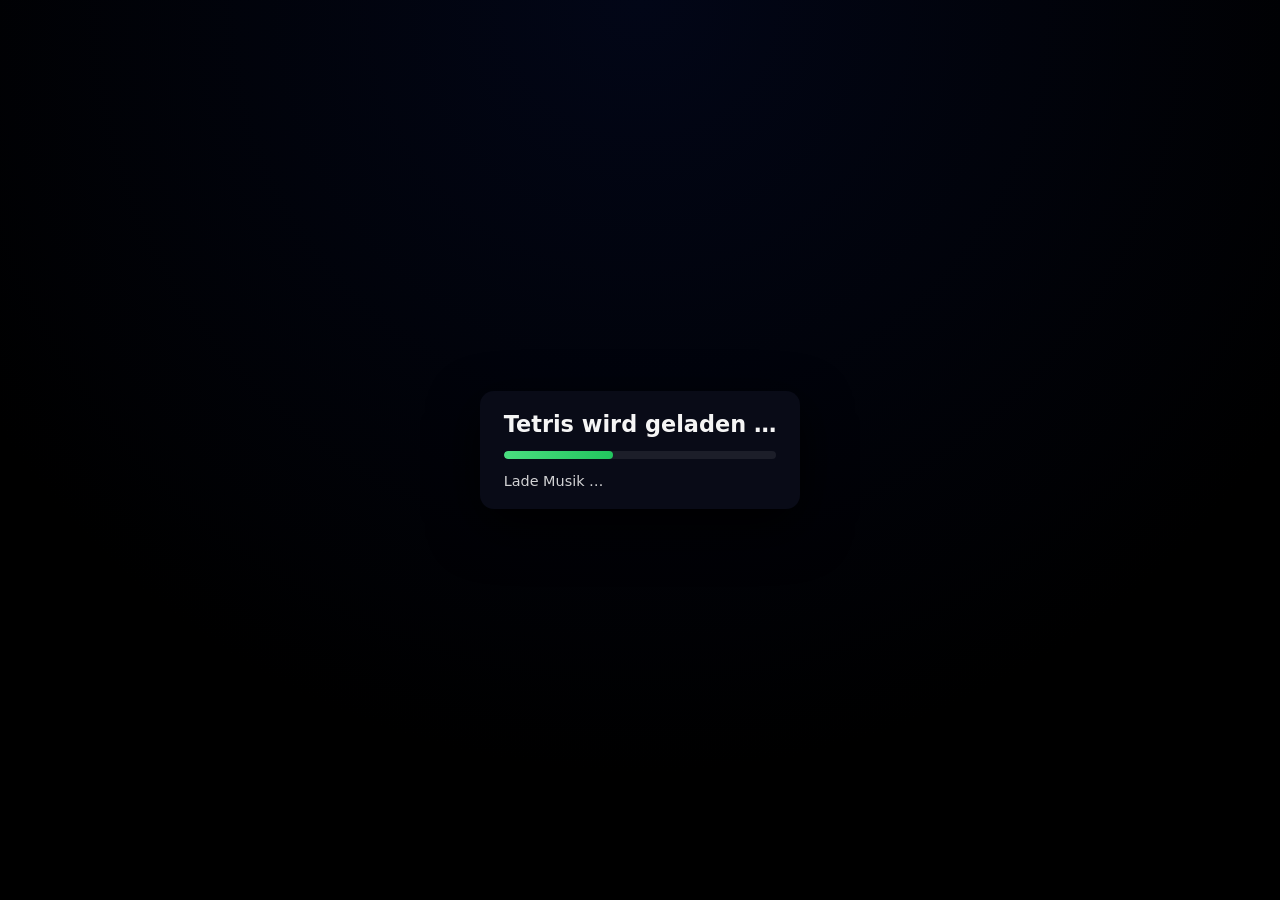
==== index.html @ 562901ba "first commit" ====
<!doctype html>
<html lang="de">
  <head>
    <meta charset="utf-8" />
    <title>Tetris mit Materialien</title>
    <meta name="viewport" content="width=device-width,initial-scale=1" />
    <link rel="stylesheet" href="./styles.css" />
  </head>
  <body>
    <div id="loadingOverlay" class="loading-overlay">
      <div class="loading-modal">
        <h2>Tetris wird geladen …</h2>
        <div class="loading-bar">
          <div id="loadingBarFill" class="loading-bar-fill"></div>
        </div>
        <div id="loadingText" class="loading-text">Lade Audio …</div>
        <button id="loadingStartBtn" class="loading-start-btn hidden">
          Starten
        </button>
      </div>
    </div>
    <div id="app">
      <canvas id="gameCanvas" width="400" height="800"></canvas>
      <div id="ui">
        <h1>Tetris</h1>
        <div class="stats">
          <div>Punkte: <span id="scoreValue">0</span></div>
          <div>Level: <span id="levelValue">1</span></div>
          <div>Linien: <span id="linesValue">0</span></div>
        </div>
        <div class="controls">
          <h2>Steuerung</h2>
          <ul>
            <li>Pfeile links/rechts: Bewegen</li>
            <li>Pfeil hoch / X: Rotieren</li>
            <li>Pfeil unten: Schneller fallen</li>
            <li>Leertaste: Hard Drop</li>
            <li>Esc: Pause</li>
            <li>Enter / R: Neustart</li>
          </ul>
        </div>
      </div>
    </div>
    <div id="pauseOverlay" class="pause-overlay hidden">
      <div class="pause-modal">
        <h2>Pause</h2>
        <div class="pause-section">
          <h3>Musik</h3>
          <label class="pause-row">
            <input type="checkbox" id="pauseMusicEnabled" checked />
            <span>Musik aktiviert</span>
          </label>
          <label class="pause-row">
            <span>Lautstärke</span>
            <input
              type="range"
              id="pauseMusicVolume"
              min="0"
              max="1"
              step="0.01"
              value="0.8"
            />
          </label>
        </div>
        <div class="pause-section">
          <h3>Soundeffekte</h3>
          <label class="pause-row">
            <input type="checkbox" id="pauseSfxEnabled" checked />
            <span>SFX aktiviert</span>
          </label>
          <label class="pause-row">
            <span>Lautstärke</span>
            <input
              type="range"
              id="pauseSfxVolume"
              min="0"
              max="1"
              step="0.01"
              value="0.8"
            />
          </label>
        </div>
        <button id="pauseResumeBtn" class="pause-resume-btn">Weiter</button>
      </div>
    </div>
    <script type="module" src="./src/main.js"></script>
  </body>
</html>
---- styles.css ----
*,
*::before,
*::after {
  box-sizing: border-box;
  margin: 0;
  padding: 0;
}

html,
body {
  width: 100%;
  height: 100%;
  background: radial-gradient(circle at top, #1a1c2c 0, #050608 60%);
  color: #f5f5f5;
  font-family: system-ui, -apple-system, BlinkMacSystemFont, 'Segoe UI', sans-serif;
}

body {
  display: flex;
  align-items: center;
  justify-content: center;
}

.loading-overlay {
  position: fixed;
  inset: 0;
  display: flex;
  align-items: center;
  justify-content: center;
  background: radial-gradient(circle at top, #020617 0, #000000 70%);
  z-index: 1200;
}

.loading-overlay.hidden {
  display: none;
}

.loading-modal {
  min-width: 260px;
  max-width: 360px;
  padding: 20px 24px;
  border-radius: 14px;
  background: rgba(10, 12, 24, 0.98);
  box-shadow: 0 18px 50px rgba(0, 0, 0, 0.95);
  display: flex;
  flex-direction: column;
  gap: 14px;
}

.loading-modal h2 {
  font-size: 1.4rem;
}

.loading-bar {
  position: relative;
  width: 100%;
  height: 8px;
  border-radius: 999px;
  background: rgba(255, 255, 255, 0.08);
  overflow: hidden;
}

.loading-bar-fill {
  position: absolute;
  inset: 0;
  width: 0%;
  border-radius: inherit;
  background: linear-gradient(90deg, #4ade80, #22c55e);
  transition: width 0.18s ease-out;
}

.loading-text {
  font-size: 0.9rem;
  opacity: 0.85;
}

.loading-start-btn {
  margin-top: 4px;
  padding: 8px 14px;
  border-radius: 999px;
  border: none;
  cursor: pointer;
  font-size: 0.95rem;
  background: linear-gradient(90deg, #38bdf8, #6366f1);
  color: #020617;
  font-weight: 600;
}

.loading-start-btn.hidden {
  display: none;
}

.loading-start-btn:hover {
  filter: brightness(1.05);
}

#app {
  display: flex;
  gap: 24px;
  padding: 24px;
  background: rgba(0, 0, 0, 0.6);
  border-radius: 16px;
  box-shadow: 0 18px 40px rgba(0, 0, 0, 0.8);
}

canvas#gameCanvas {
  border-radius: 8px;
  background: linear-gradient(to bottom, #050608, #101322);
  box-shadow: 0 0 0 2px rgba(255, 255, 255, 0.05);
}

#ui {
  display: flex;
  flex-direction: column;
  gap: 16px;
  min-width: 200px;
}

#ui h1 {
  font-size: 1.8rem;
  letter-spacing: 0.08em;
  text-transform: uppercase;
}

.stats {
  display: flex;
  flex-direction: column;
  gap: 4px;
  padding: 12px;
  border-radius: 8px;
  background: rgba(255, 255, 255, 0.04);
  font-size: 0.9rem;
}

.controls {
  padding: 12px;
  border-radius: 8px;
  background: rgba(255, 255, 255, 0.04);
}

.controls h2 {
  font-size: 1rem;
  margin-bottom: 8px;
}

.controls ul {
  list-style: none;
  font-size: 0.85rem;
}

.controls li + li {
  margin-top: 4px;
}

.pause-overlay {
  position: fixed;
  inset: 0;
  display: flex;
  align-items: center;
  justify-content: center;
  background: rgba(0, 0, 0, 0.55);
  z-index: 1000;
}

.pause-overlay.hidden {
  display: none;
}

.pause-modal {
  min-width: 260px;
  max-width: 360px;
  padding: 20px 22px;
  border-radius: 12px;
  background: rgba(10, 12, 24, 0.96);
  box-shadow: 0 18px 40px rgba(0, 0, 0, 0.9);
  display: flex;
  flex-direction: column;
  gap: 16px;
}

.pause-modal h2 {
  font-size: 1.4rem;
  margin-bottom: 4px;
}

.pause-section {
  padding: 10px 12px;
  border-radius: 8px;
  background: rgba(255, 255, 255, 0.04);
  display: flex;
  flex-direction: column;
  gap: 8px;
}

.pause-section h3 {
  font-size: 0.95rem;
  opacity: 0.9;
}

.pause-row {
  display: flex;
  align-items: center;
  justify-content: space-between;
  gap: 8px;
  font-size: 0.85rem;
}

.pause-row input[type='range'] {
  flex: 1;
}

.pause-resume-btn {
  margin-top: 4px;
  padding: 8px 14px;
  border-radius: 999px;
  border: none;
  cursor: pointer;
  font-size: 0.95rem;
  background: linear-gradient(90deg, #4ade80, #22c55e);
  color: #020617;
  font-weight: 600;
}

.pause-resume-btn:hover {
  filter: brightness(1.05);
}

@media (max-width: 800px) {
  #app {
    flex-direction: column;
    align-items: center;
  }
}
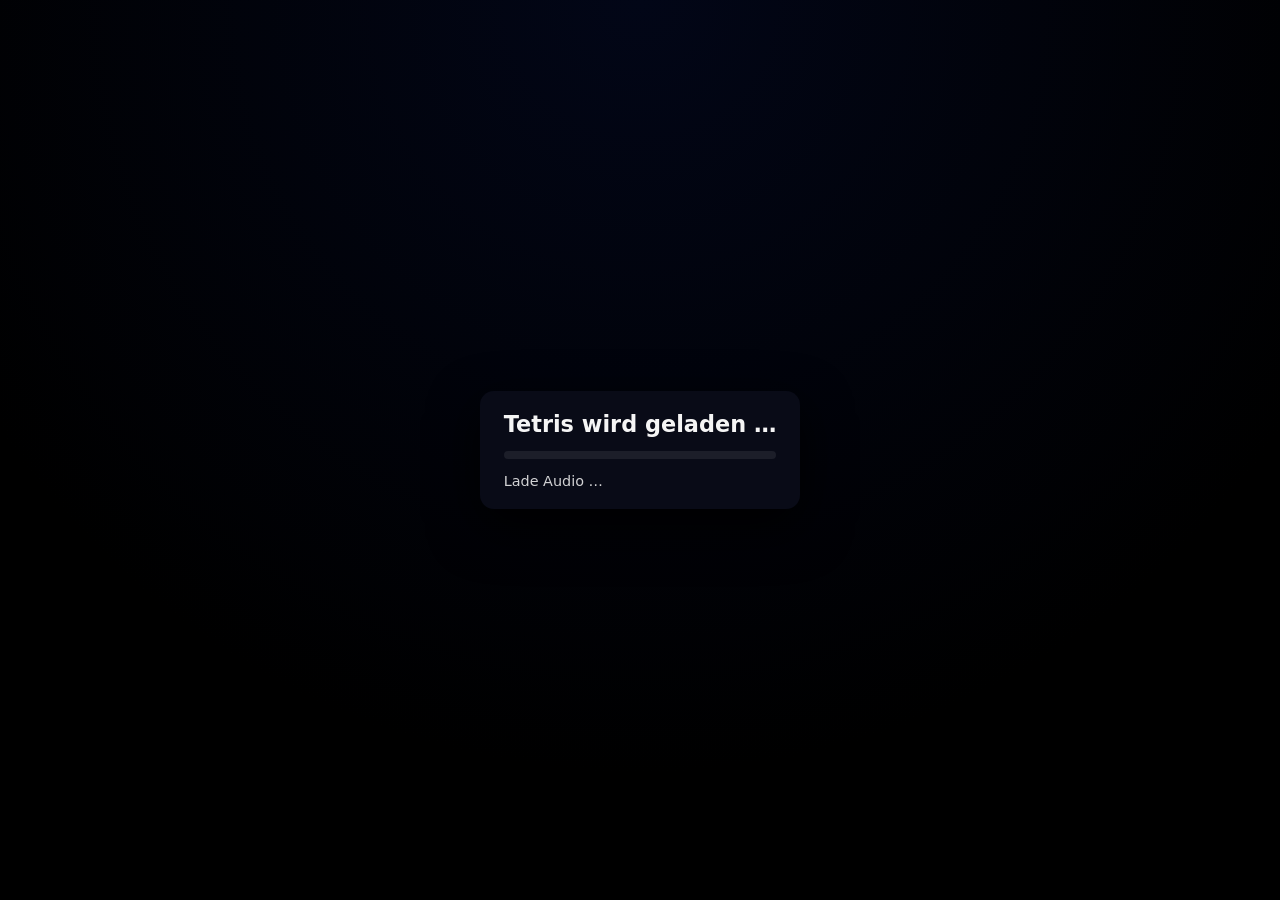
==== commit 26fe627d: "v3" ====
--- a/index.html
+++ b/index.html
@@ -80,6 +80,13 @@
             />
           </label>
         </div>
+        <div class="pause-section">
+          <h3>Debug</h3>
+          <label class="pause-row">
+            <input type="checkbox" id="pauseDebugAnimation" />
+            <span>Debug Animation (langsam)</span>
+          </label>
+        </div>
         <button id="pauseResumeBtn" class="pause-resume-btn">Weiter</button>
       </div>
     </div>
